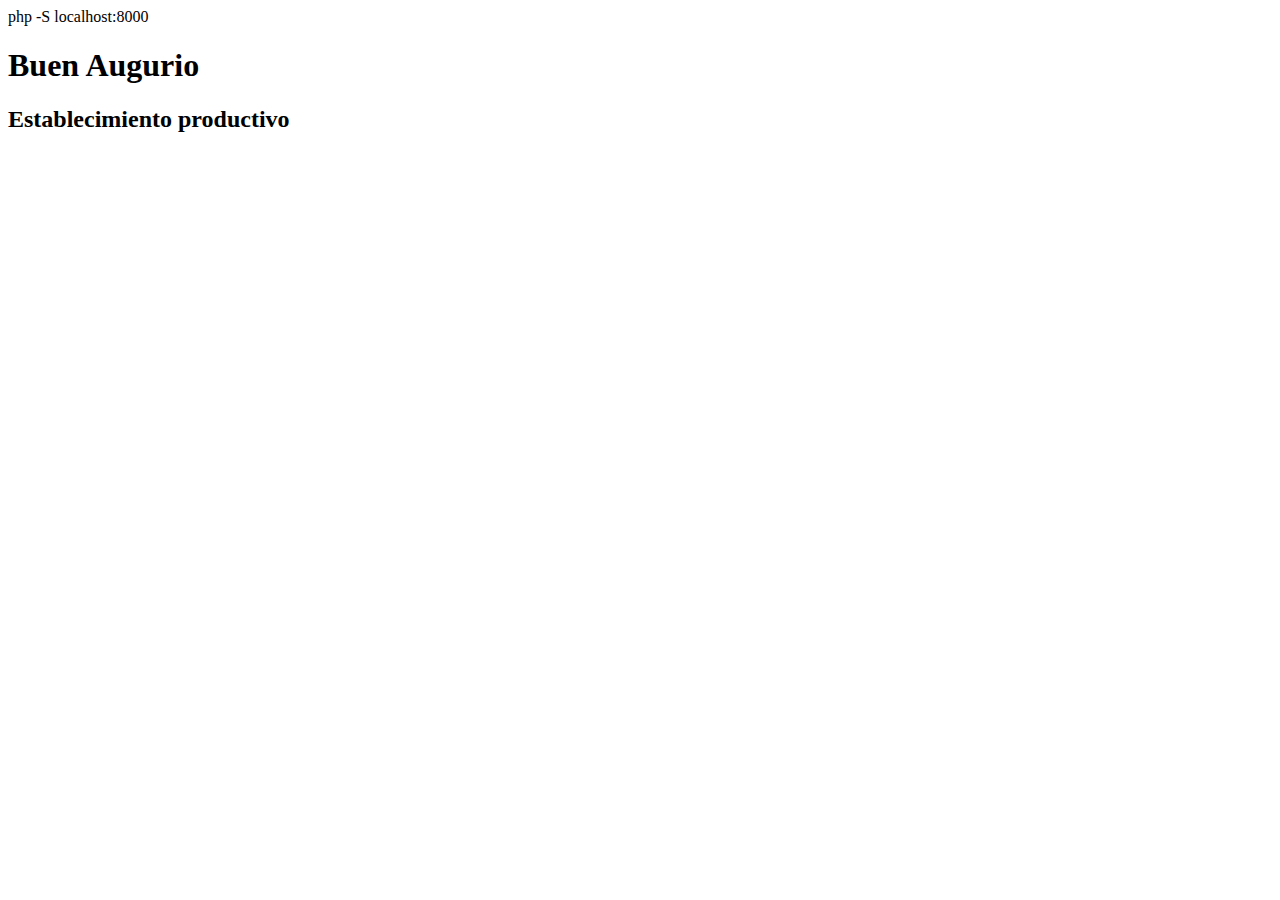
==== index.html @ d10d0d1d "Server php y base de datos local" ====
php -S localhost:8000<!DOCTYPE html>
<html lang="es">
<head>
    <meta charset="UTF-8">
    <meta name="viewport" content="width=device-width, initial-scale=1.0">
    <title>Buen Augurio</title>
</head>
<body>
    <h1>Buen Augurio</h1>
    <h2>Establecimiento productivo</h2>
    
</body>
</html>
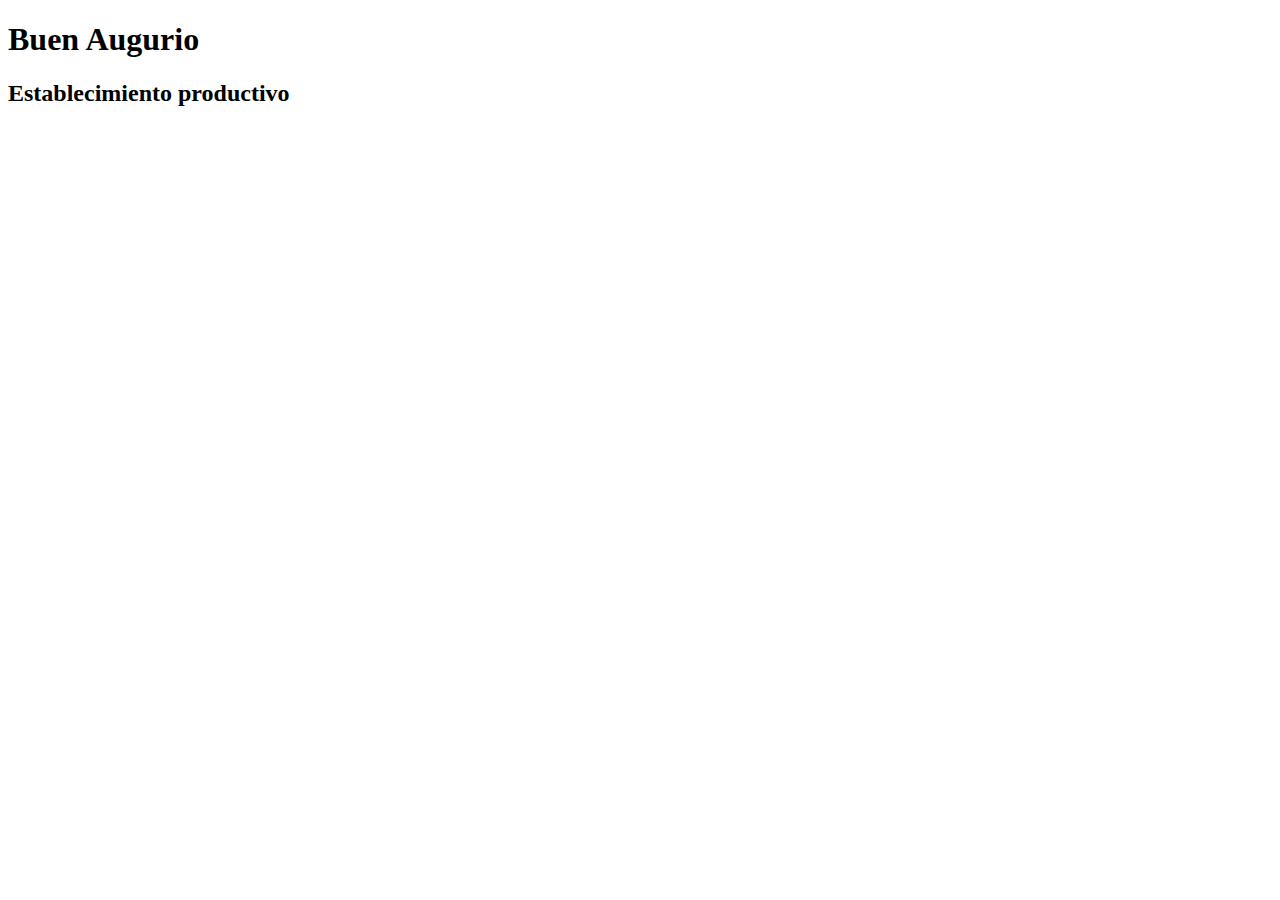
==== commit 710d6a43: "Update index.html" ====
--- a/index.html
+++ b/index.html
@@ -1,4 +1,4 @@
-php -S localhost:8000<!DOCTYPE html>
+<!DOCTYPE html>
 <html lang="es">
 <head>
     <meta charset="UTF-8">
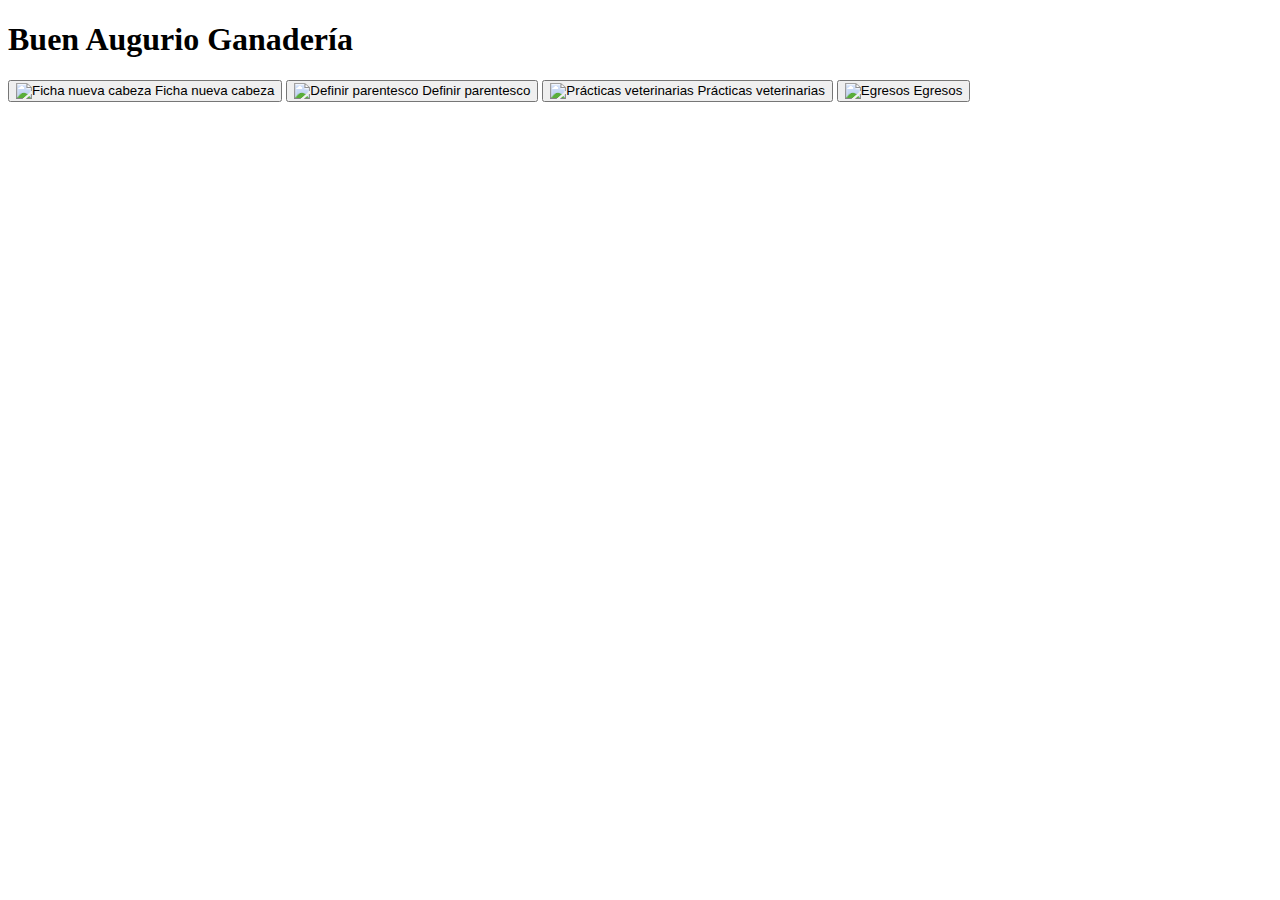
==== commit e6c6d3fe: "Update index.html" ====
--- a/index.html
+++ b/index.html
@@ -3,11 +3,47 @@
 <head>
     <meta charset="UTF-8">
     <meta name="viewport" content="width=device-width, initial-scale=1.0">
-    <title>Buen Augurio</title>
+    <title>Buen Augurio Ganadería</title>
+    <link rel="stylesheet" href="style.css">
+
+    <!-- Meta etiquetas de Open Graph -->
+    <meta property="og:title" content="Buen Augurio Ganadería">
+    <meta property="og:description" content="Ingresar datos y consultar estadísticas de tu ganadería.">
+    <meta property="og:image" content="https://buenaugurio.site/images/og-image.png">
+    <meta property="og:url" content="https://buenaugurio.site">
+    <meta property="og:type" content="website">
+
+    <!-- Meta etiquetas de Twitter -->
+    <meta name="twitter:card" content="summary_large_image">
+    <meta name="twitter:title" content="Buen Augurio Ganadería">
+    <meta name="twitter:description" content="Ingresar datos y consultar estadísticas de tu ganadería.">
+    <meta name="twitter:image" content="https://buenaugurio.site/images/og-image.png">
+
 </head>
 <body>
-    <h1>Buen Augurio</h1>
-    <h2>Establecimiento productivo</h2>
-    
+    <header>
+        <h1>Buen Augurio Ganadería</h1>
+    </header>
+    <main>
+        <div class="button-container">
+            <button onclick="window.location.href='subpaginas/cabezanueva.html'">
+                <img src="images/nuevaCabeza.png" alt="Ficha nueva cabeza">
+                <span>Ficha nueva cabeza</span>
+            </button>
+            <button onclick="window.location.href='subpaginas/parentesco.html'">
+                <img src="images/parentesco.png" alt="Definir parentesco">
+                <span>Definir parentesco</span>
+            </button>
+            <button onclick="window.location.href='subpaginas/practicas.html'">
+                <img src="images/practicasVeterinarias.png" alt="Prácticas veterinarias">
+                <span>Prácticas veterinarias</span>
+            </button>
+            <button onclick="window.location.href='subpaginas/egresos.html'">
+                <img src="images/egresos.png" alt="Egresos">
+                <span>Egresos</span>
+            </button>
+        </div>
+    </main>
+    <script src="script.js"></script>
 </body>
 </html>
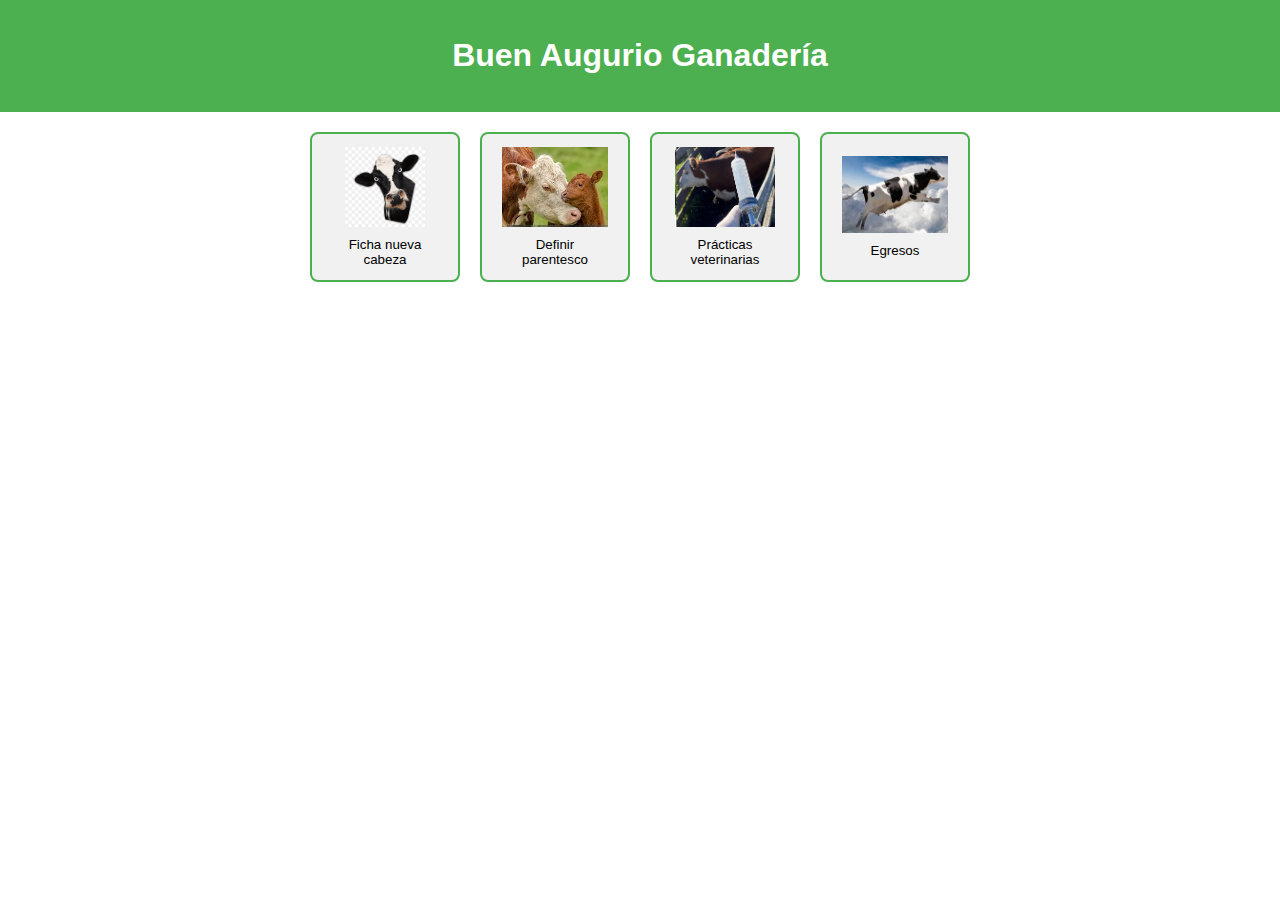
==== commit e4fa2f56: "Update index.html" ====
--- a/index.html
+++ b/index.html
@@ -26,19 +26,19 @@
     </header>
     <main>
         <div class="button-container">
-            <button onclick="window.location.href='subpaginas/cabezanueva.html'">
+            <button class="menu-button" onclick="window.location.href='subpaginas/cabezanueva.html'">
                 <img src="images/nuevaCabeza.png" alt="Ficha nueva cabeza">
                 <span>Ficha nueva cabeza</span>
             </button>
-            <button onclick="window.location.href='subpaginas/parentesco.html'">
+            <button  class="menu-button"  onclick="window.location.href='subpaginas/parentesco.html'">
                 <img src="images/parentesco.png" alt="Definir parentesco">
                 <span>Definir parentesco</span>
             </button>
-            <button onclick="window.location.href='subpaginas/practicas.html'">
+            <button  class="menu-button" onclick="window.location.href='subpaginas/practicas.html'">
                 <img src="images/practicasVeterinarias.png" alt="Prácticas veterinarias">
                 <span>Prácticas veterinarias</span>
             </button>
-            <button onclick="window.location.href='subpaginas/egresos.html'">
+            <button  class="menu-button" onclick="window.location.href='subpaginas/egresos.html'">
                 <img src="images/egresos.png" alt="Egresos">
                 <span>Egresos</span>
             </button>
@@ -47,3 +47,4 @@
     <script src="script.js"></script>
 </body>
 </html>
+
--- a/style.css
+++ b/style.css
@@ -0,0 +1,135 @@
+/* Estilos generales */
+body {
+    font-family: Arial, sans-serif;
+    margin: 0;
+    padding: 0;
+}
+
+header {
+    background-color: #4CAF50;
+    color: white;
+    text-align: center;
+    padding: 1rem 0;
+}
+
+main {
+    display: flex;
+    justify-content: center;
+    align-items: center;
+    padding: 20px;
+}
+
+/* Estilos para los botones en la página principal */
+.button-container {
+    display: flex;
+    flex-wrap: wrap;
+    gap: 20px;
+    justify-content: center;
+}
+
+.menu-button {
+    background-color: #f1f1f1;
+    border: 2px solid #4CAF50;
+    border-radius: 8px;
+    padding: 20px;
+    cursor: pointer;
+    text-align: center;
+    width: 150px;
+    height: 150px;
+    display: flex;
+    flex-direction: column;
+    align-items: center;
+    justify-content: center;
+    position: relative;
+}
+
+.menu-button img {
+    max-width: 100%;
+    max-height: 80px;
+    background-color: transparent; /* Asegurar que la imagen tenga fondo transparente */
+}
+
+.menu-button span {
+    margin-top: 10px;
+}
+
+.menu-button:hover {
+    background-color: #ddd;
+}
+
+/* Estilos para los formularios en las subpáginas */
+.subpagina-form {
+    background-color: #f9f9f9;
+    padding: 20px;
+    border-radius: 8px;
+    box-shadow: 0 0 10px rgba(0, 0, 0, 0.1);
+    width: 100%;
+    max-width: 400px;
+}
+
+.subpagina-form label {
+    display: block;
+    margin-bottom: 10px;
+    font-weight: bold;
+}
+
+.subpagina-form input[type="text"],
+.subpagina-form input[type="number"] {
+    width: 100%;
+    padding: 10px;
+    margin-bottom: 20px;
+    border: 1px solid #ccc;
+    border-radius: 4px;
+    box-sizing: border-box;
+}
+
+/* Estilo para el contenedor de botones */
+.button-container-subpagina {
+    display: flex;
+    justify-content: space-between;
+    margin-top: 10px;
+}
+
+.subpagina-form button {
+    background-color: #4CAF50;
+    color: white;
+    padding: 10px 20px;
+    border: none;
+    border-radius: 4px;
+    cursor: pointer;
+    text-align: center;
+    font-size: 16px;
+    width: 100px;
+    height: 40px;
+}
+
+.subpagina-form button:hover {
+    background-color: #45a049;
+}
+
+/* Media queries para dispositivos móviles */
+@media (max-width: 600px) {
+    main {
+        flex-direction: column;
+        padding: 10px;
+    }
+
+    .button-container {
+        flex-direction: column;
+        gap: 10px;
+    }
+
+    .menu-button {
+        width: 100%;
+        height: auto;
+        padding: 10px;
+    }
+
+    .menu-button img {
+        max-height: 50px;
+    }
+
+    .menu-button span {
+        margin-top: 5px;
+    }
+}
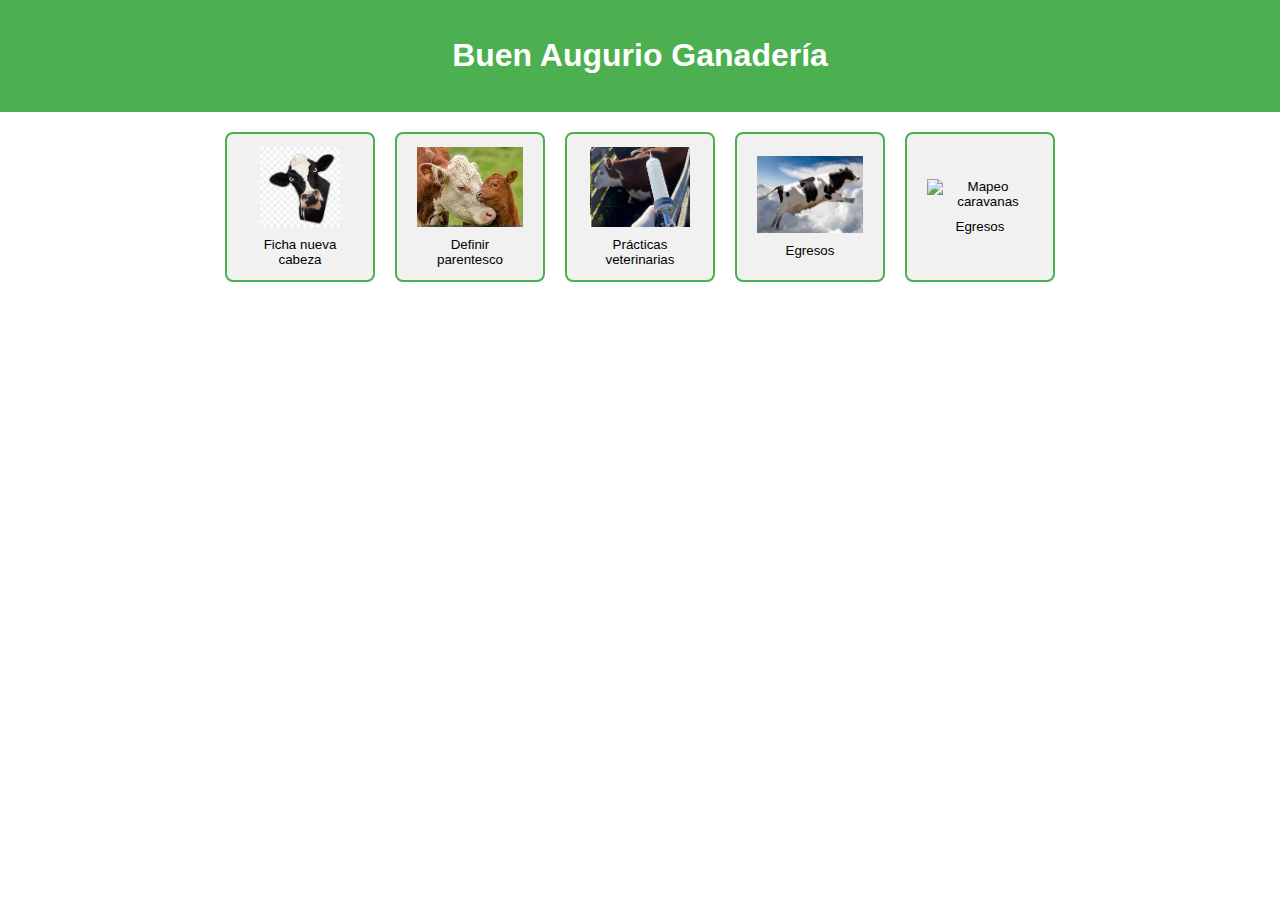
==== commit 5d4d04c6: "Update index.html" ====
--- a/index.html
+++ b/index.html
@@ -42,6 +42,10 @@
                 <img src="images/egresos.png" alt="Egresos">
                 <span>Egresos</span>
             </button>
+            <button  class="menu-button" onclick="window.location.href='subpaginas/mapeoCaravana.html'">
+                <img src="images/caravana.png" alt="Mapeo caravanas">
+                <span>Egresos</span>
+            </button>
         </div>
     </main>
     <script src="script.js"></script>
--- a/style.css
+++ b/style.css
@@ -107,6 +107,15 @@
     background-color: #45a049;
 }
 
+/* Alinear los botones "Guardar" y "Limpiar" */
+#guardarBtn {
+    margin-right: auto;
+}
+
+#limpiarBtn {
+    margin-left: auto;
+}
+
 /* Media queries para dispositivos móviles */
 @media (max-width: 600px) {
     main {
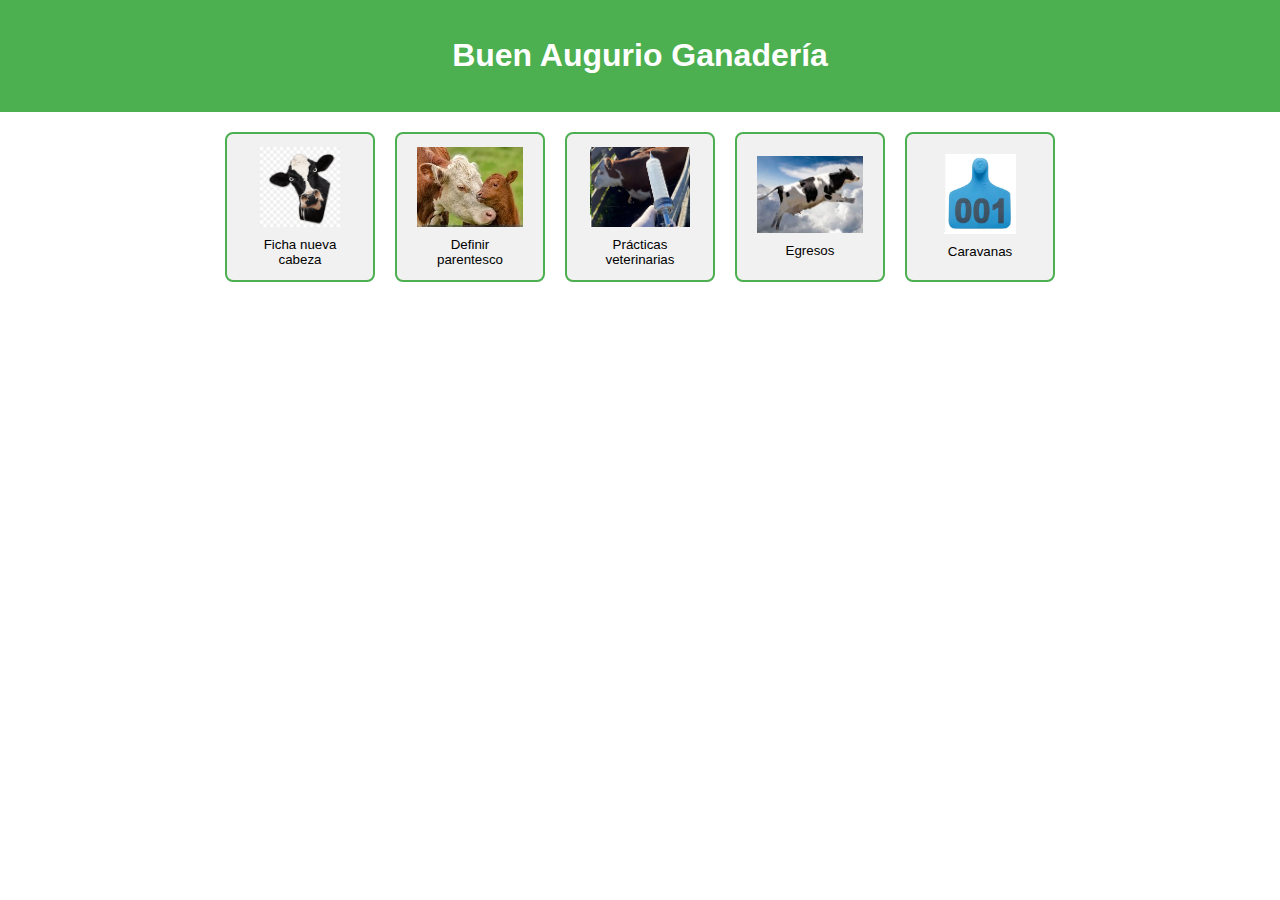
==== commit 20f1c9bd: "Update index.html" ====
--- a/index.html
+++ b/index.html
@@ -44,7 +44,7 @@
             </button>
             <button  class="menu-button" onclick="window.location.href='subpaginas/mapeoCaravana.html'">
                 <img src="images/caravana.png" alt="Mapeo caravanas">
-                <span>Egresos</span>
+                <span>Caravanas</span>
             </button>
         </div>
     </main>
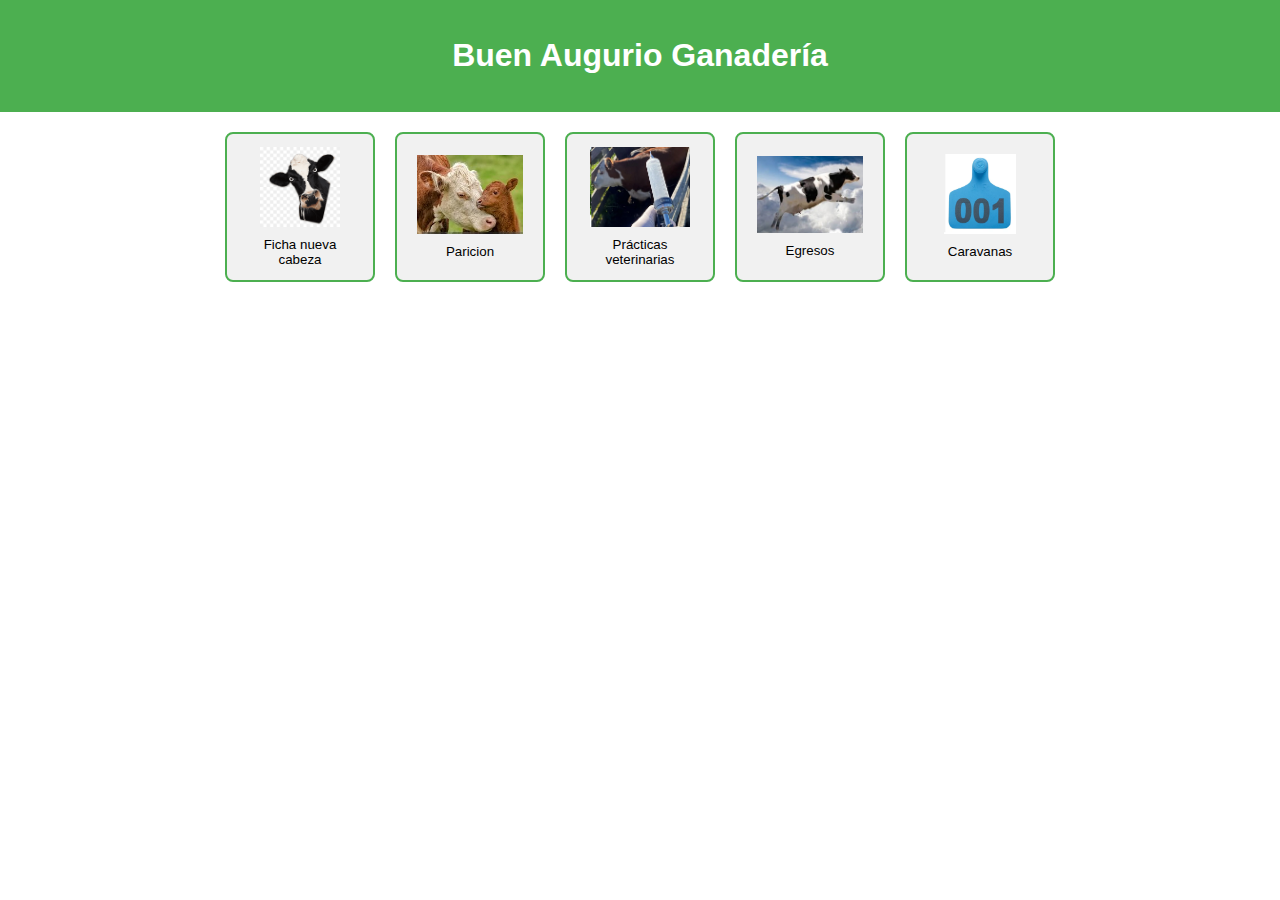
==== commit 42905db1: "Update index.html" ====
--- a/index.html
+++ b/index.html
@@ -30,9 +30,9 @@
                 <img src="images/nuevaCabeza.png" alt="Ficha nueva cabeza">
                 <span>Ficha nueva cabeza</span>
             </button>
-            <button  class="menu-button"  onclick="window.location.href='subpaginas/parentesco.html'">
-                <img src="images/parentesco.png" alt="Definir parentesco">
-                <span>Definir parentesco</span>
+            <button  class="menu-button"  onclick="window.location.href='subpaginas/paricion.html'">
+                <img src="images/parentesco.png" alt="Registro de paricion">
+                <span>Paricion</span>
             </button>
             <button  class="menu-button" onclick="window.location.href='subpaginas/practicas.html'">
                 <img src="images/practicasVeterinarias.png" alt="Prácticas veterinarias">
@@ -42,7 +42,7 @@
                 <img src="images/egresos.png" alt="Egresos">
                 <span>Egresos</span>
             </button>
-            <button  class="menu-button" onclick="window.location.href='subpaginas/mapeoCaravana.html'">
+            <button  class="menu-button" onclick="window.location.href='subpaginas/mapeoCaravanas.html'">
                 <img src="images/caravana.png" alt="Mapeo caravanas">
                 <span>Caravanas</span>
             </button>
